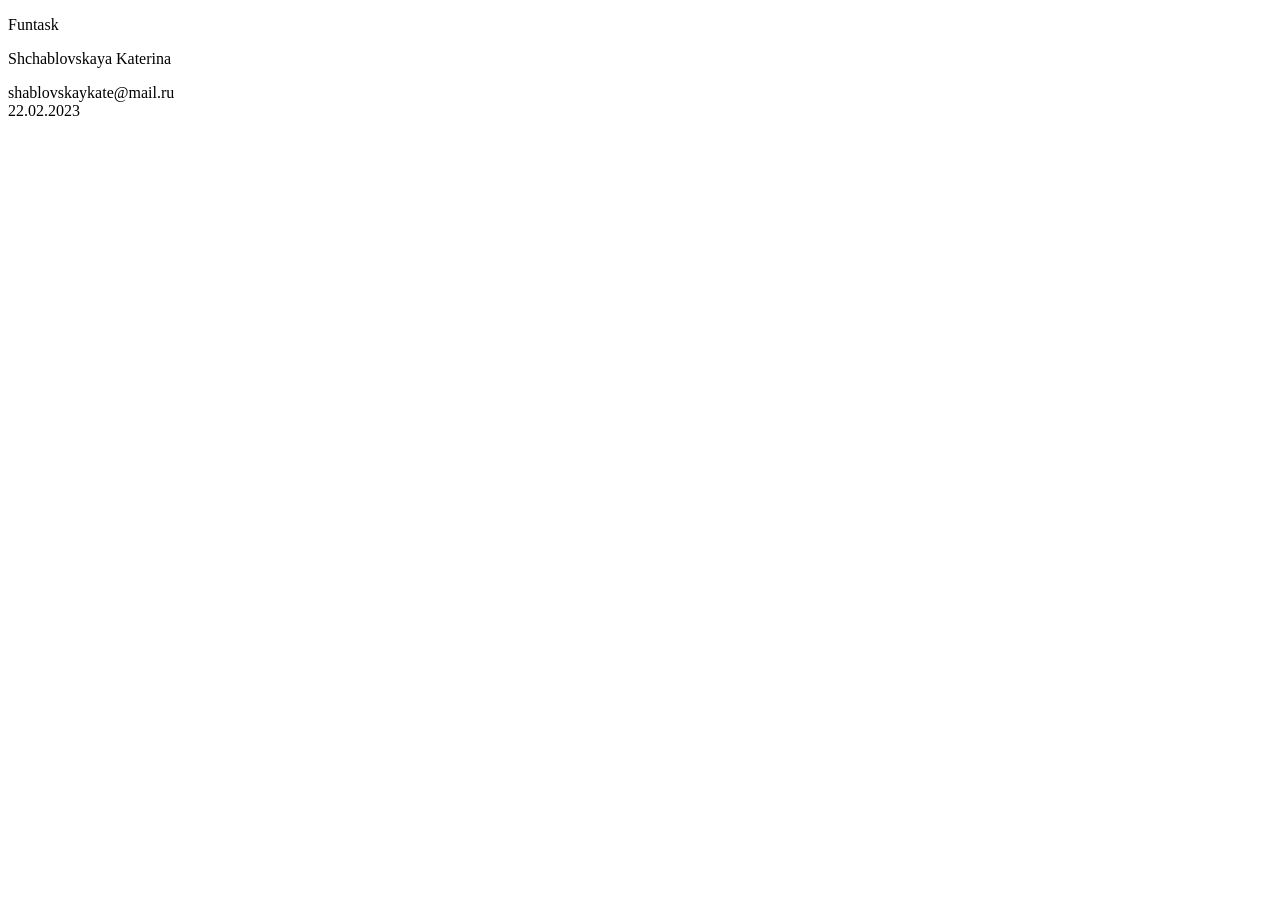
==== test.html @ 5ab169d6 "refactor: finaly task6" ====
<!DOCTYPE html>
<html lang="en">

<head>
    <meta charset="UTF-8">
    <meta http-equiv="X-UA-Compatible" content="IE=edge">
    <meta name="viewport" content="width=device-width, initial-scale=1.0">
    <link rel="stylesheet" href="/datamola2023/UI/css/styles_main-row.css">
    <title>Document</title>
</head>

<body class="body">
    <main class="main"></main>
    <footer class="footer">
        <div class="footer__wrapper wrapper">
            <div class="author">
                <p class="logo__text">Funtask</p>
                <span class="ico copyright"></span>
                <p class="profile-name">Shchablovskaya Katerina</p>
            </div>
            <div class="info">
                <div class="mail">shablovskaykate@mail.ru</div>
                <span class="ico email"></span>
                <div class="pulication-date">22.02.2023</div>
            </div>
        </div>
    </footer>
    <script type="module" src="/datamola2023/src/main.js"></script>
</body>

</html>
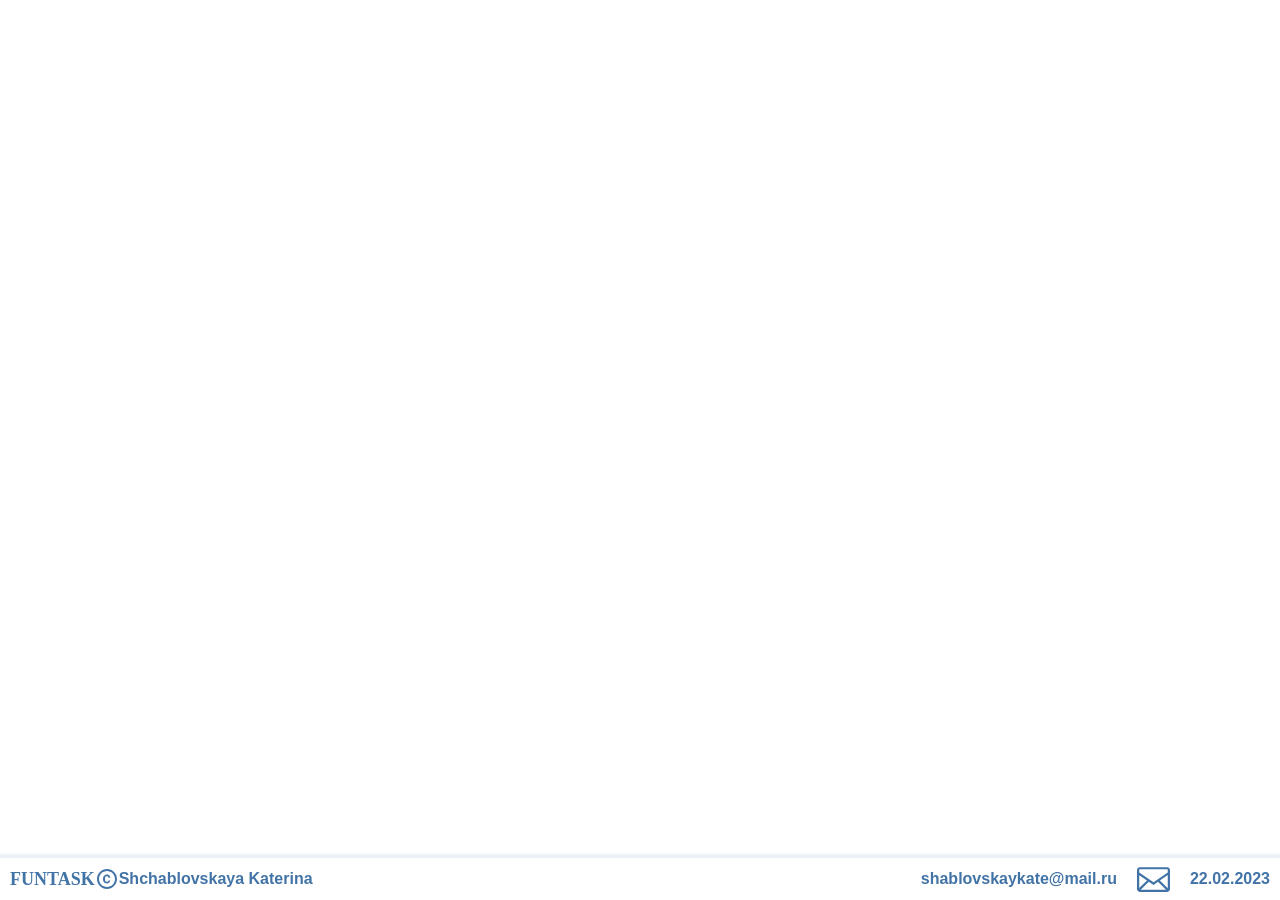
==== commit 6172a37b: "feat: add function for display 10 tasks" ====
--- a/test.html
+++ b/test.html
@@ -5,7 +5,7 @@
     <meta charset="UTF-8">
     <meta http-equiv="X-UA-Compatible" content="IE=edge">
     <meta name="viewport" content="width=device-width, initial-scale=1.0">
-    <link rel="stylesheet" href="/datamola2023/UI/css/styles_main-row.css">
+    <link rel="stylesheet" href="./UI/css/styles_main-row.css">
     <title>Document</title>
 </head>
 
@@ -25,7 +25,7 @@
             </div>
         </div>
     </footer>
-    <script type="module" src="/datamola2023/src/main.js"></script>
+    <script type="module" src="./src/main.js"></script>
 </body>
 
 </html>
--- a/UI/css/styles_main-row.css
+++ b/UI/css/styles_main-row.css
@@ -0,0 +1,7 @@
+@import url('normolize.css');
+@import url('https://fonts.googleapis.com/css2?family=Roboto:wght@300;400;500;700;900&family=Urbanist:wght@600&display=swap');
+@import url('base.css');
+@import url('header.css');
+@import url('filters.css');
+@import url('cards_row.css');
+@import url('footer.css');
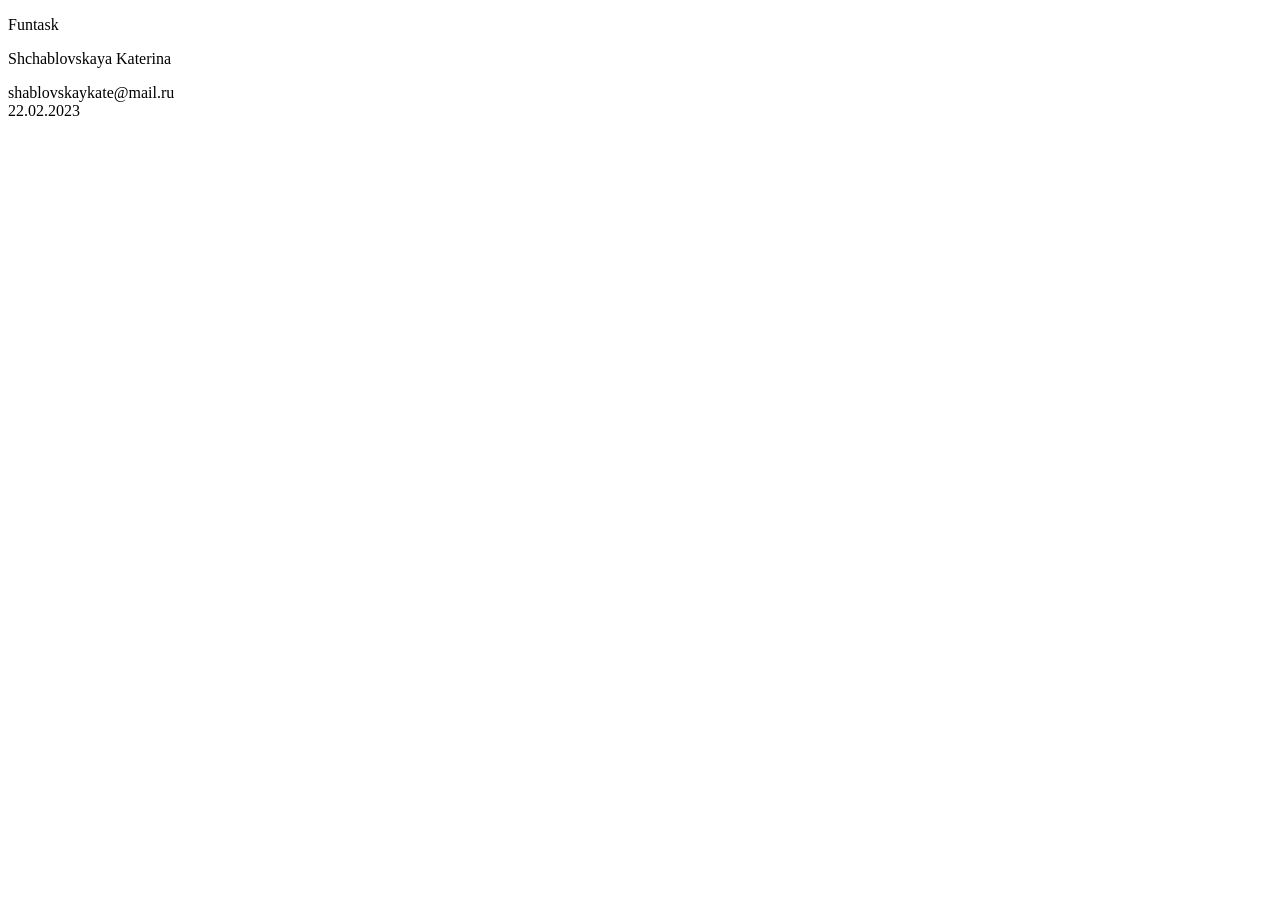
==== commit ede4702c: "feat: add new task modal page" ====
--- a/test.html
+++ b/test.html
@@ -5,7 +5,7 @@
     <meta charset="UTF-8">
     <meta http-equiv="X-UA-Compatible" content="IE=edge">
     <meta name="viewport" content="width=device-width, initial-scale=1.0">
-    <link rel="stylesheet" href="./UI/css/styles_main-row.css">
+    <link rel="stylesheet" href="/datamola2023/UI/css/styles_main-row.css">
     <title>Document</title>
 </head>
 
@@ -25,7 +25,7 @@
             </div>
         </div>
     </footer>
-    <script type="module" src="./src/main.js"></script>
+    <script type="module" src="/datamola2023/src/main.js"></script>
 </body>
 
 </html>
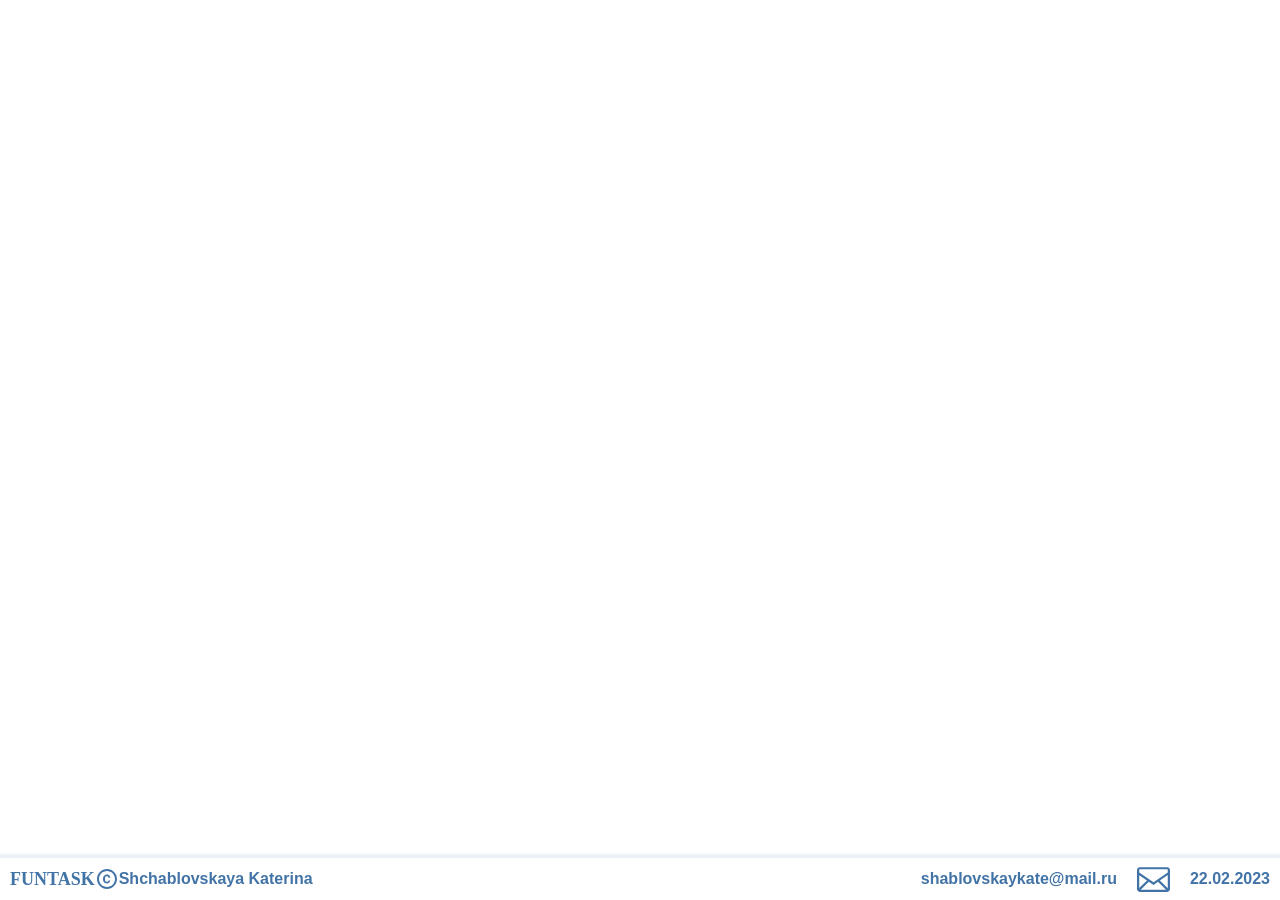
==== commit 0593ddd2: "refactor: work with functions View" ====
--- a/test.html
+++ b/test.html
@@ -5,7 +5,7 @@
     <meta charset="UTF-8">
     <meta http-equiv="X-UA-Compatible" content="IE=edge">
     <meta name="viewport" content="width=device-width, initial-scale=1.0">
-    <link rel="stylesheet" href="/datamola2023/UI/css/styles_main-row.css">
+    <link rel="stylesheet" href="/UI/css/styles_main-row.css">
     <title>Document</title>
 </head>
 
@@ -25,7 +25,7 @@
             </div>
         </div>
     </footer>
-    <script type="module" src="/datamola2023/src/main.js"></script>
+    <script type="module" src="/src/main.js"></script>
 </body>
 
 </html>
--- a/UI/css/styles_main-row.css
+++ b/UI/css/styles_main-row.css
@@ -0,0 +1,7 @@
+@import url('normolize.css');
+@import url('https://fonts.googleapis.com/css2?family=Roboto:wght@300;400;500;700;900&family=Urbanist:wght@600&display=swap');
+@import url('base.css');
+@import url('header.css');
+@import url('filters.css');
+@import url('cards_row.css');
+@import url('footer.css');
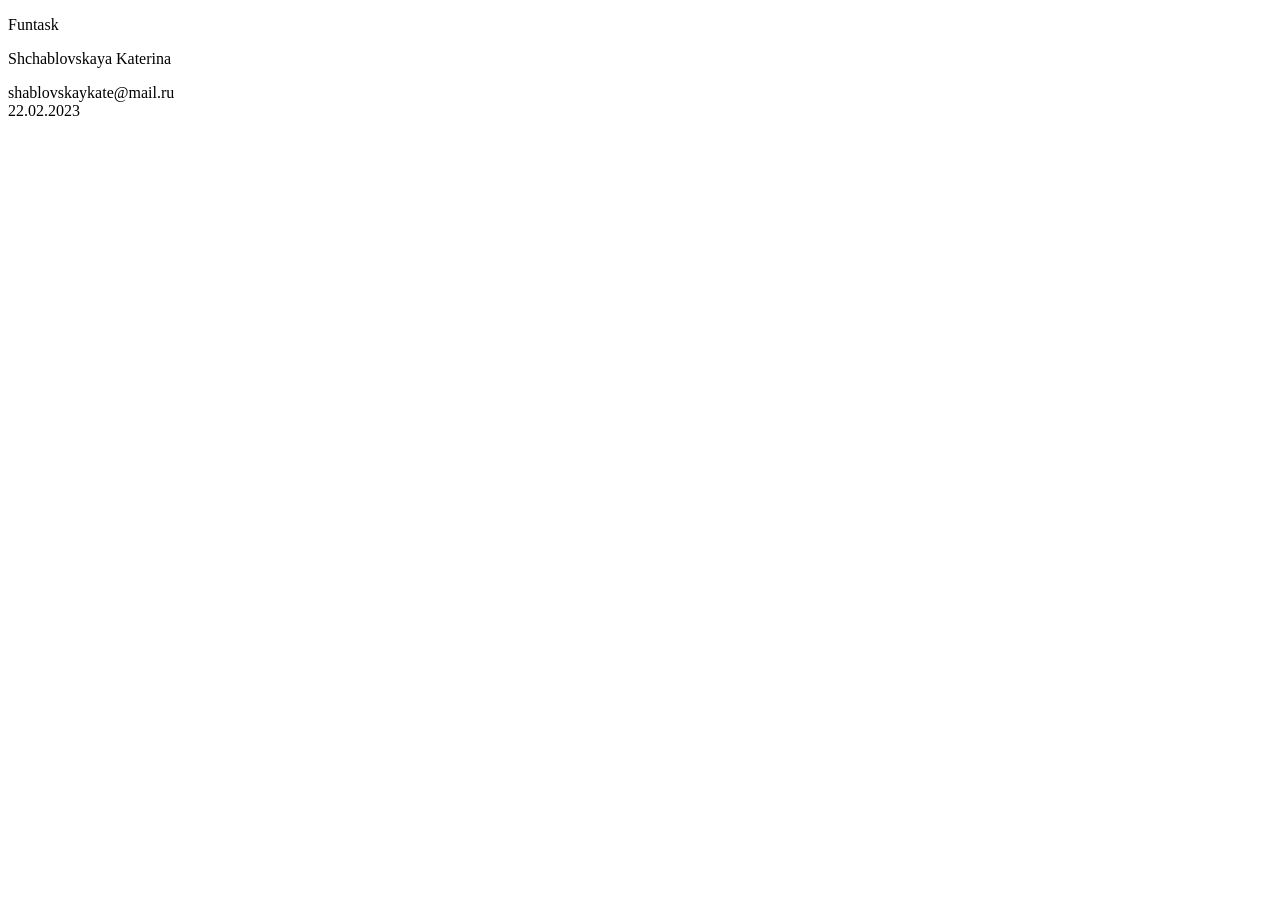
==== commit 0ac1dc86: "refactor: change main.js" ====
--- a/test.html
+++ b/test.html
@@ -5,7 +5,7 @@
     <meta charset="UTF-8">
     <meta http-equiv="X-UA-Compatible" content="IE=edge">
     <meta name="viewport" content="width=device-width, initial-scale=1.0">
-    <link rel="stylesheet" href="/UI/css/styles_main-row.css">
+    <link rel="stylesheet" href="/datamola2023/UI/css/styles_main-row.css">
     <title>Document</title>
 </head>
 
@@ -25,7 +25,7 @@
             </div>
         </div>
     </footer>
-    <script type="module" src="/src/main.js"></script>
+    <script type="module" src="/datamola2023/src/main.js"></script>
 </body>
 
 </html>
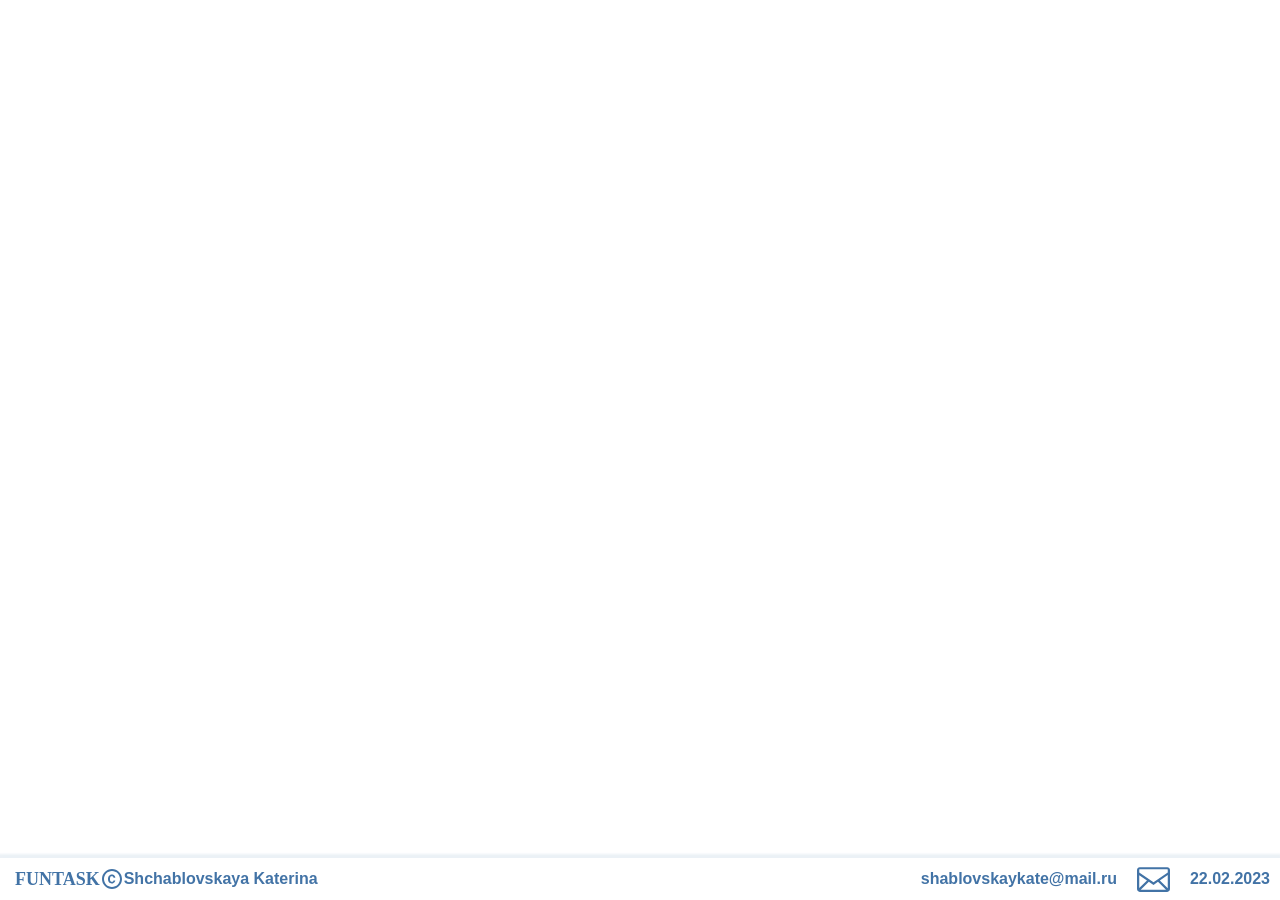
==== commit 1e88c894: "refactor: I tried so hard and got so far" ====
--- a/test.html
+++ b/test.html
@@ -5,7 +5,7 @@
     <meta charset="UTF-8">
     <meta http-equiv="X-UA-Compatible" content="IE=edge">
     <meta name="viewport" content="width=device-width, initial-scale=1.0">
-    <link rel="stylesheet" href="/datamola2023/UI/css/styles_main-row.css">
+    <link rel="stylesheet" href="./UI/css/styles_main-row.css">
     <title>Document</title>
 </head>
 
@@ -25,7 +25,7 @@
             </div>
         </div>
     </footer>
-    <script type="module" src="/datamola2023/src/main.js"></script>
+    <script type="module" src="./src/main.js"></script>
 </body>
 
 </html>
--- a/UI/css/styles_main-row.css
+++ b/UI/css/styles_main-row.css
@@ -0,0 +1,7 @@
+@import url('normolize.css');
+@import url('https://fonts.googleapis.com/css2?family=Roboto:wght@300;400;500;700;900&family=Urbanist:wght@600&display=swap');
+@import url('base.css');
+@import url('header.css');
+@import url('filters.css');
+@import url('cards_row.css');
+@import url('footer.css');
